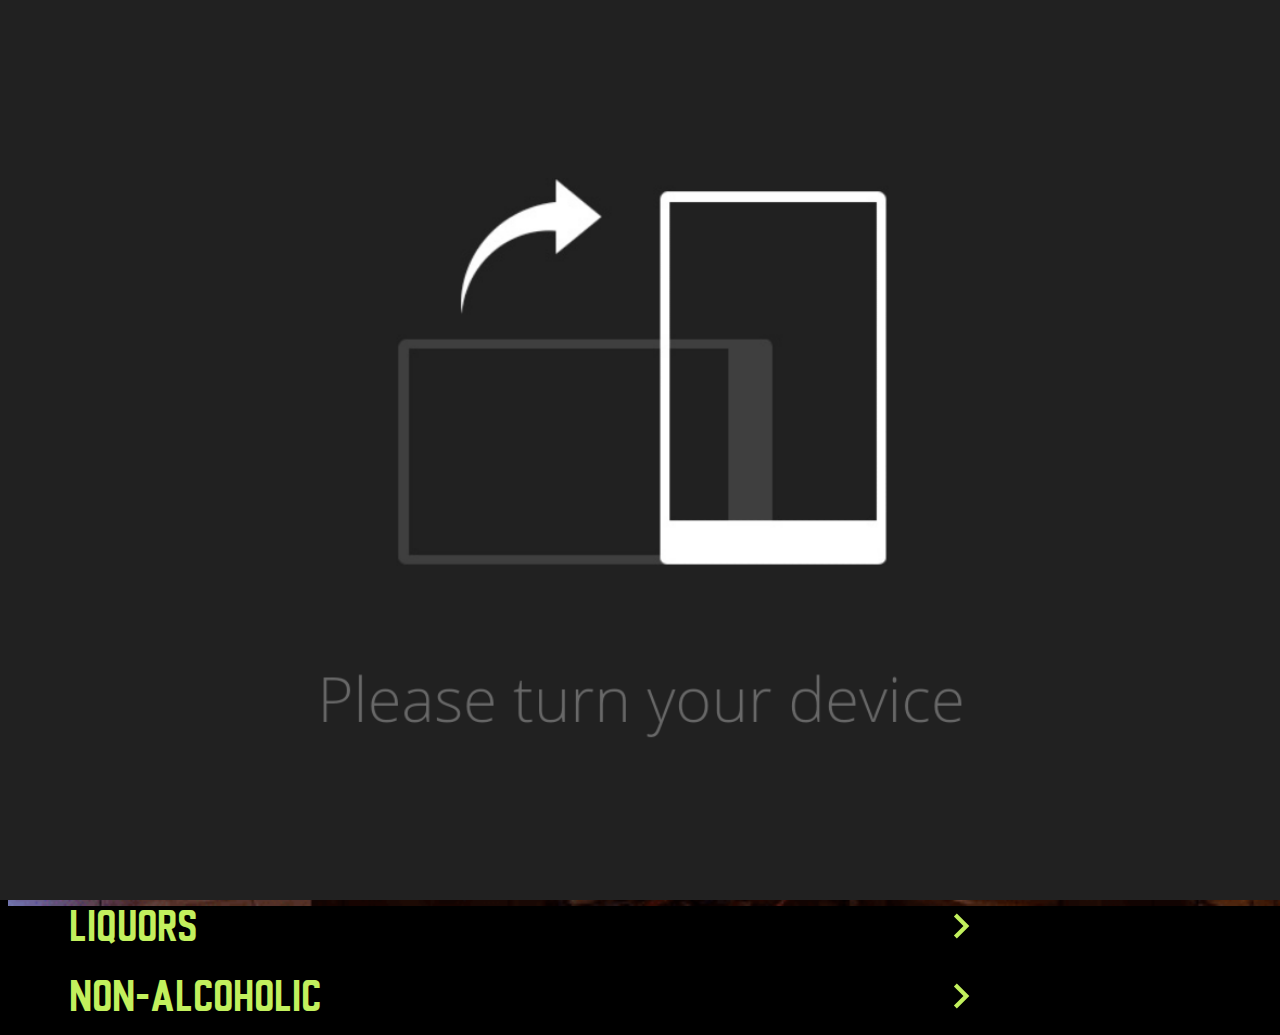
==== menu/index.html @ fbba72a6 "Updated for latest framework" ====
<!DOCTYPE html>
<html lang="en">

<head>
	<meta charset="UTF-8">
	<meta http-equiv="X-UA-Compatible" content="IE=edge">
	<meta name="viewport" content="width=device-width, initial-scale=1.0, maximum-scale=1.0, user-scalable=no">
	<title>Mad Jacks | Drink Menu</title>
	<link href="/menu/style.css" rel="stylesheet" type="text/css" />
	<link href="/device/rotation.css" rel="stylesheet" type="text/css" />
	<link href="/navbar/nav.css" rel="stylesheet" type="text/css" />
</head>

<body>
	<div class='overlay' id='overlay'></div>
	<h1 class='title'>
		Jack's
	</h1>

	<h2 class='subtitle'>
		Drink Menu
	</h2>

	<div class='break' id='break_1'></div>
	<img class='phone_vector' id='phone_vector'>
	<a class='phone_number' id='phone_number' href='tel:763-432-6263'>
		+763-432-6263
	</a>

	<img class='globe_vector' id='globe_vector'>
	<a class='website_link' id='website_link' href='https://madjacksbrooklynpark.com' target='_blank'>
		www.madjacks.com
	</a>

	<div class='topbar-rightcontent mobile'>
		<label class="burger" for="burger">
			<input type="checkbox" id="burger">
			<span></span>
			<span></span>
			<span></span>
		</label>
	</div>

	<div class='hamburger-menu blur' id='hamburger-menu'>
		<div class='mobile'>
			<nav>
				<ul class='dynamic'>
					<li class='sample'>
						<a class='a'>
							
						</a>
					</li>
				</ul>
			</nav>
		</div>
	</div>

	<div class='container'>
		<button class='button' id=''>
			<svg class='arrow-icon' xmlns='http://www.w3.org/2000/svg' width='50' height='50' viewBox='0 0 24 24'>
				<path d='M16.59 8.59L12 13.17 7.41 8.59 6 10l6 6 6-6z' />
				<path fill='none' d='M0 0h24v24H0z' />
			</svg>
		</button>
	</div>
	
	<div class="turnDeviceNotification"></div>
	<script src='/menu/script.js'></script>
	<script src='/navbar/nav.js'></script>
	<script src="/device/rotation.js"></script>
</body>

</html>
---- menu/style.css ----
html,
body {
	height: 100% !important;
	width: 100% !important;
	overflow-x: hidden !important;
	overflow-y: visible !important;
	background-color: black;
}

body {
	background-color: black;
	background-repeat: no-repeat;
	background-size: cover;
	background-position: center center;
	background-attachment: fixed;
	overflow-x: hidden;
}

:root {
	--fifty-color: #141414;
	--thirty-color: #C2F05D;
	--ten-color: white;
	--loading-body-color: black;
	--body-color: #080808;

	--cocktails-text-color: #FFDB28;
	--beers-text-color: #FF9328;
}

/* Upper Half Styling*/

:is(.title) {
	position: absolute;
	left: 7.5%;
	top: 3.5%;

	-webkit-animation: glow_cocktails 0.75s ease-in-out infinite alternate;
	-moz-animation: glow_cocktails 0.75s ease-in-out infinite alternate;
	animation: glow_cocktails 0.75s ease-in-out infinite alternate;

	color: var(--cocktails-text-color);
	font-family: "main";
	font-size: 10vw;
	font-weight: 500;
	text-transform: uppercase;
}

:is(.break) {
	position: absolute;
	left: 7.5%;
	top: 25%;

	background-color: var(--thirty-color);

	width: 75px;
	height: 6.5px;
}

:is(.subtitle) {
	position: absolute;
	left: 7.5%;
	top: 13.5%;

	-webkit-animation: glow_beers 0.75s ease-in-out infinite alternate;
	-moz-animation: glow_beers 0.75s ease-in-out infinite alternate;
	animation: glow_beers 0.75s ease-in-out infinite alternate;

	color: var(--beers-text-color);
	font-family: Verdana, Geneva, Tahoma, sans-serif;
	font-size: 5vw;
	font-weight: 600;
	text-transform: uppercase;
}

:is(.phone_vector) {
	position: absolute;
	left: 7.5%;
	top: 30%;

	width: 25px;
	height: auto;
}

:is(.phone_number) {
	position: absolute;
	left: 17.5%;
	top: 30%;

	color: var(--ten-color);
	font-family: Verdana, Geneva, Tahoma, sans-serif;
	font-size: 0.95em;
	font-weight: 500;
	text-decoration: none;
}

:is(.globe_vector) {
	position: absolute;
	left: 7.5%;
	top: 35%;

	width: 25px;
	height: auto;
}

:is(.website_link) {
	position: absolute;
	left: 17.5%;
	top: 35.5%;

	color: var(--ten-color);
	font-family: Verdana, Geneva, Tahoma, sans-serif;
	font-size: 0.95em;
	font-weight: 500;
	text-decoration: none;
}



/* Lower Half Styling */

:is(.container) {
	width: 80%;
	height: auto;
	background-color: transparent;

	position: absolute;
	top: 45%;
	left: 5%;

	& > :is(.button) {
		display: none;
		width: 100%;
		height: 60px;
		background: transparent;
		border: none;
		position: relative;
		margin-bottom: 10px;

		animation: glow 0.75s ease-in-out infinite alternate, load 0.5s forwards;

		color: var(--thirty-color);
		font-family: "main";
		font-size: 2.5em;
		font-weight: 100;
		text-decoration: none;
		text-transform: uppercase;
		text-align: left;

		cursor: pointer;

		&> :is(.arrow-icon) {
			fill: var(--thirty-color);
			float: right;
			position: absolute;
			right: 10%;
			transform: rotate(-90deg);
			transition: all 0.5s;
		}
	}
}

/* Animations */

@keyframes glow {
	from {
		text-shadow: 0 0 1.5px rgba(194, 240, 93, 0.6), 0 0 3px rgba(194, 240, 93, 0.6), 0 0 6px rgba(194, 240, 93, 0.6);
	}

	to {
		text-shadow: 0 0 3px rgba(194, 240, 93, 0.6), 0 0 6px rgba(194, 240, 93, 0.6), 0 0 12px rgba(194, 240, 93, 0.6);
	}
}

@keyframes glow_cocktails {
	from {
		text-shadow: 0 0 1.5px rgba(255, 219, 40, 0.6), 0 0 3px rgba(255, 219, 40, 0.6), 0 0 6px rgba(255, 219, 40, 0.6);
	}

	to {
		text-shadow: 0 0 3px rgba(255, 219, 40, 0.6), 0 0 6px rgba(255, 219, 40, 0.6), 0 0 12px rgba(255, 219, 40, 0.6);
	}
}

@keyframes glow_beers {
	from {
		text-shadow: 0 0 1.5px rgba(255, 147, 40, 0.6), 0 0 3px rgba(255, 147, 40, 0.6), 0 0 6px rgba(255, 147, 40, 0.6);
	}

	to {
		text-shadow: 0 0 3px rgba(255, 147, 40, 0.6), 0 0 6px rgba(255, 147, 40, 0.6), 0 0 12px rgba(255, 147, 40, 0.6);
	}
}

@keyframes load {
	0% {
		opacity: 0;
		transform: scale(0.6);
	}

	100% {
		opacity: 1;
	}
}

/* FONT FACES */

@font-face {
	font-family: "main";
	src: url("/font_data/main.woff2"),
		url("/font_data/main.woff");
}
---- device/rotation.css ----
.turnDeviceNotification {
	position: fixed;
	top: 0;
	left: 0;
	right: 0;
	bottom: 0;
	height: 100%;
	width: 100%;
	display: none;

	background-color: #212121;
	background-repeat: no-repeat;
	background-size: cover;
	background-position: center center;
	background-attachment: fixed;
}

/* TODO: add an overlay animation where when you click on any button, it shows the black screen (0.25s fade in/out anim time) for nicer UX. */
---- navbar/nav.css ----
.topbar-rightcontent {
	position: absolute;
	right: 20px;
	top: 30px;

	width: 30px;
	height: 20px;

	background: transparent;
	cursor: pointer;
	display: block;
	z-index: 999999;
}

.burger {
	position: absolute;
	right: 20px;
	top: 30px;

	width: 30px;
	height: 20px;

	background: transparent;
	cursor: pointer;
	display: block;
	z-index: 999999;
}

.burger input {
	display: none;
}

.burger span {
	display: block;
	position: absolute;
	height: 1.5px;
	width: 100%;
	background: white;
	border-radius: 9px;
	opacity: 1;
	left: 0;
	transform: rotate(0deg);
	transition: 0.25s ease-in-out;
}

.burger span:nth-of-type(1) {
	top: 0;
	transform-origin: left center;
}

.burger span:nth-of-type(2) {
	top: 50%;
	transform: translateY(-50%);
	transform-origin: left center;
}

.burger span:nth-of-type(3) {
	top: 100%;
	transform-origin: left center;
	transform: translateY(-100%);
}

.burger input:checked ~ span:nth-of-type(1) {
	transform: rotate(45deg);
	top: 0;
	left: 5px;
}

.burger input:checked ~ span:nth-of-type(2) {
	width: 0;
	opacity: 0;
}

.burger input:checked ~ span:nth-of-type(3) {
	transform: rotate(-45deg);
	top: 21.5px;
	left: 4px;
}

@supports ((-webkit-backdrop-filter: blur(10px)) or (backdrop-filter: blur(10px)) or (filter: blur(10px))) {
	.hamburger-menu {
		background: rgba(0, 0, 0, .75);

		width: 100%;
		height: 100%;

		display: inline-block;
		position: fixed;
		left: 100%;
		top: 0;

		z-index: 2;
		transition: left 0.5s ease;
		overflow: hidden;
	}

	.blur > * {
		filter: blur(20px);

		-webkit-backdrop-filter: blur(10px);
		backdrop-filter: blur(10px);
	}
}

.mobile {
	filter: blur(0);
	z-index: 999999;
	overflow-y: visible;
}

.mobile > nav {
	width: 100%;
	height: 75%;
	overflow-y: scroll;
	flex-direction: column;
	align-items: center;
	align-content: center;
	position: absolute;
	top: 52.5%;
	left: 55%;
	transform: translate(-50%, -50%);
	box-shadow: 0px 30px 30px 0px black inset;
	z-index: 999;
}

.mobile > nav > ul > li {
	list-style-type: none;
	text-decoration: none;
	margin-bottom: 5%;
}

.sample {
	display: none;
}

.mobile > nav > ul > li > a {
	text-decoration: none;
	color: lightgray;

	font-family: system-ui, -apple-system, BlinkMacSystemFont, 'Segoe UI', Roboto, Oxygen, Ubuntu, Cantarell, 'Open Sans', 'Helvetica Neue', sans-serif;
	font-weight: 400;
	font-size: 2.5em;

	position: inherit;
	top: 10%;
	text-underline-offset: 12px;

	cursor: pointer;
	transition: 0.2s linear all;
}

.mobile nav ul li a.current {
	color: white;
	text-decoration: underline;
}

.mobile > nav > ul > li > a:hover {
	text-decoration: underline;
}

@media only screen and (max-width: 900px) {
	.mobile {
		display: block;
	}

	.computer {
		display: none;
	}
}

@media only screen and (min-width: 901px) {
	.mobile {
		display: none;
	}

	.computer {
		display: block;
	}

	.turnDeviceNotification {
		display: block;
	}
}
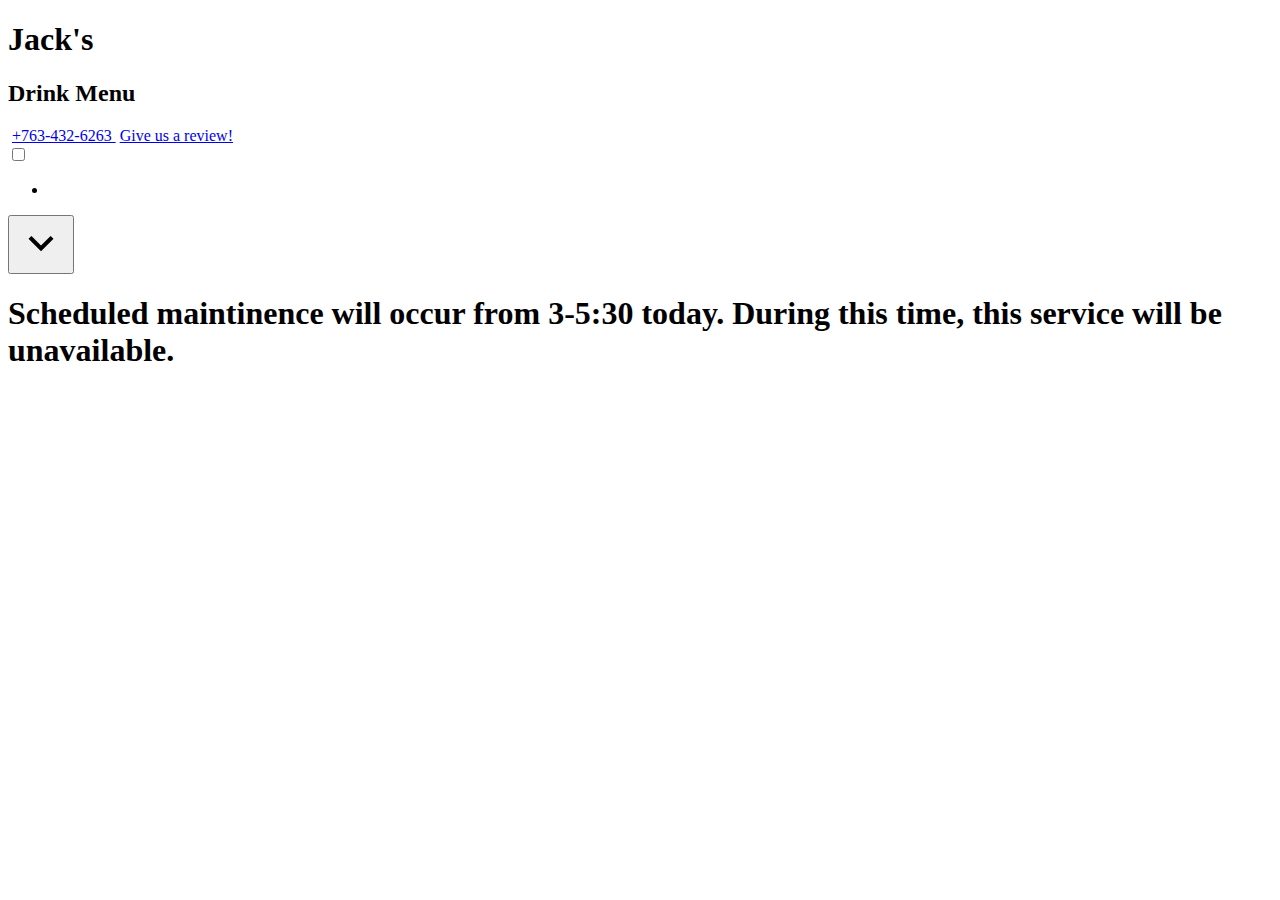
==== commit 11d05dad: "Updated for latest build" ====
--- a/menu/index.html
+++ b/menu/index.html
@@ -6,9 +6,9 @@
 	<meta http-equiv="X-UA-Compatible" content="IE=edge">
 	<meta name="viewport" content="width=device-width, initial-scale=1.0, maximum-scale=1.0, user-scalable=no">
 	<title>Mad Jacks | Drink Menu</title>
-	<link href="/menu/style.css" rel="stylesheet" type="text/css" />
-	<link href="/device/rotation.css" rel="stylesheet" type="text/css" />
-	<link href="/navbar/nav.css" rel="stylesheet" type="text/css" />
+	<link href="/drinkmenu/menu/style.css" rel="stylesheet" type="text/css" />
+	<link href="/drinkmenu/device/rotation.css" rel="stylesheet" type="text/css" />
+	<link href="/drinkmenu/navbar/nav.css" rel="stylesheet" type="text/css" />
 </head>
 
 <body>
@@ -28,8 +28,9 @@
 	</a>
 
 	<img class='globe_vector' id='globe_vector'>
-	<a class='website_link' id='website_link' href='https://madjacksbrooklynpark.com' target='_blank'>
-		www.madjacks.com
+	<a class='website_link' id='website_link' href='https://www.yelp.com/biz/mad-jacks-sports-cafe-brooklyn-park'
+		target='_blank'>
+		Give us a review!
 	</a>
 
 	<div class='topbar-rightcontent mobile'>
@@ -42,16 +43,18 @@
 	</div>
 
 	<div class='hamburger-menu blur' id='hamburger-menu'>
-		<div class='mobile'>
-			<nav>
-				<ul class='dynamic'>
-					<li class='sample'>
-						<a class='a'>
-							
-						</a>
-					</li>
-				</ul>
-			</nav>
+		<div class='alignment'>
+			<div class='mobile'>
+				<nav>
+					<ul class='dynamic'>
+						<li class='sample'>
+							<a class='a'>
+
+							</a>
+						</li>
+					</ul>
+				</nav>
+			</div>
 		</div>
 	</div>
 
@@ -63,11 +66,12 @@
 			</svg>
 		</button>
 	</div>
-	
+
+	<h1 class='message'>Scheduled maintinence will occur from 3-5:30 today. During this time, this service will be unavailable.</h1>
 	<div class="turnDeviceNotification"></div>
-	<script src='/menu/script.js'></script>
-	<script src='/navbar/nav.js'></script>
-	<script src="/device/rotation.js"></script>
+	<script src='/drinkmenu/menu/script.js'></script>
+	<script class='navbarjs' src='/drinkmenu/navbar/nav.js'></script>
+	<script class='devicejs' src="/drinkmenu/device/rotation.js"></script>
 </body>
 
 </html>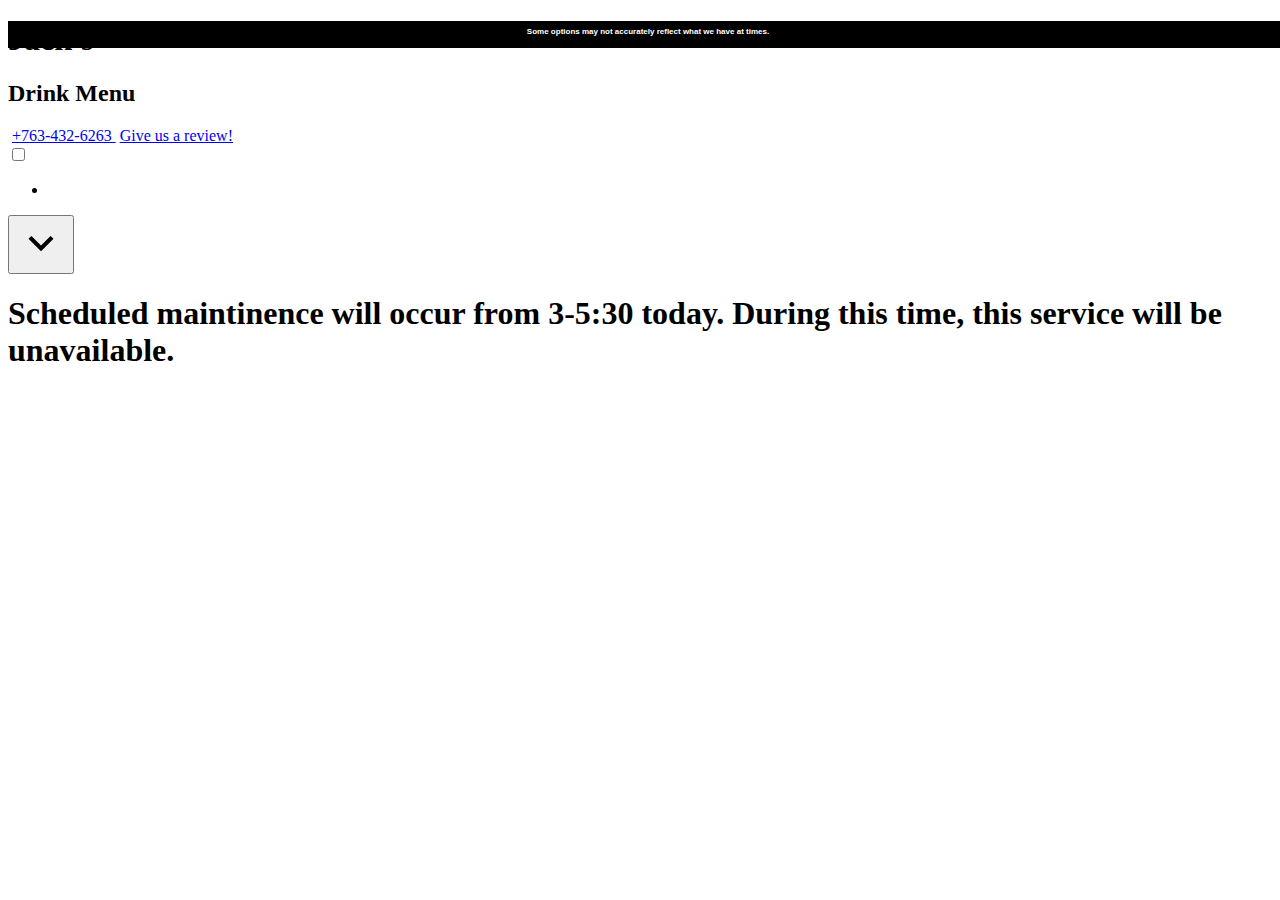
==== commit 865e3ac2: "Updated index.html for latest framework" ====
--- a/menu/index.html
+++ b/menu/index.html
@@ -12,6 +12,11 @@
 </head>
 
 <body>
+	<div style="width: 100%; height: 3%; position: absolute;background-color: black;">
+		<h1 style="z-index:999;color: white;font-size: 0.5em;font-family:Verdana, Geneva, Tahoma, sans-serif;text-align: center;height: 100%;width: 100%;">
+			Some options may not accurately reflect what we have at times.
+		</h1>
+	</div>
 	<div class='overlay' id='overlay'></div>
 	<h1 class='title'>
 		Jack's
@@ -28,7 +33,7 @@
 	</a>
 
 	<img class='globe_vector' id='globe_vector'>
-	<a class='website_link' id='website_link' href='https://www.yelp.com/biz/mad-jacks-sports-cafe-brooklyn-park'
+	<a class='website_link' id='website_link' href='https://g.page/r/CblT2GlJ0JMjEB0/review'
 		target='_blank'>
 		Give us a review!
 	</a>
@@ -74,4 +79,4 @@
 	<script class='devicejs' src="/drinkmenu/device/rotation.js"></script>
 </body>
 
-</html>+</html>
